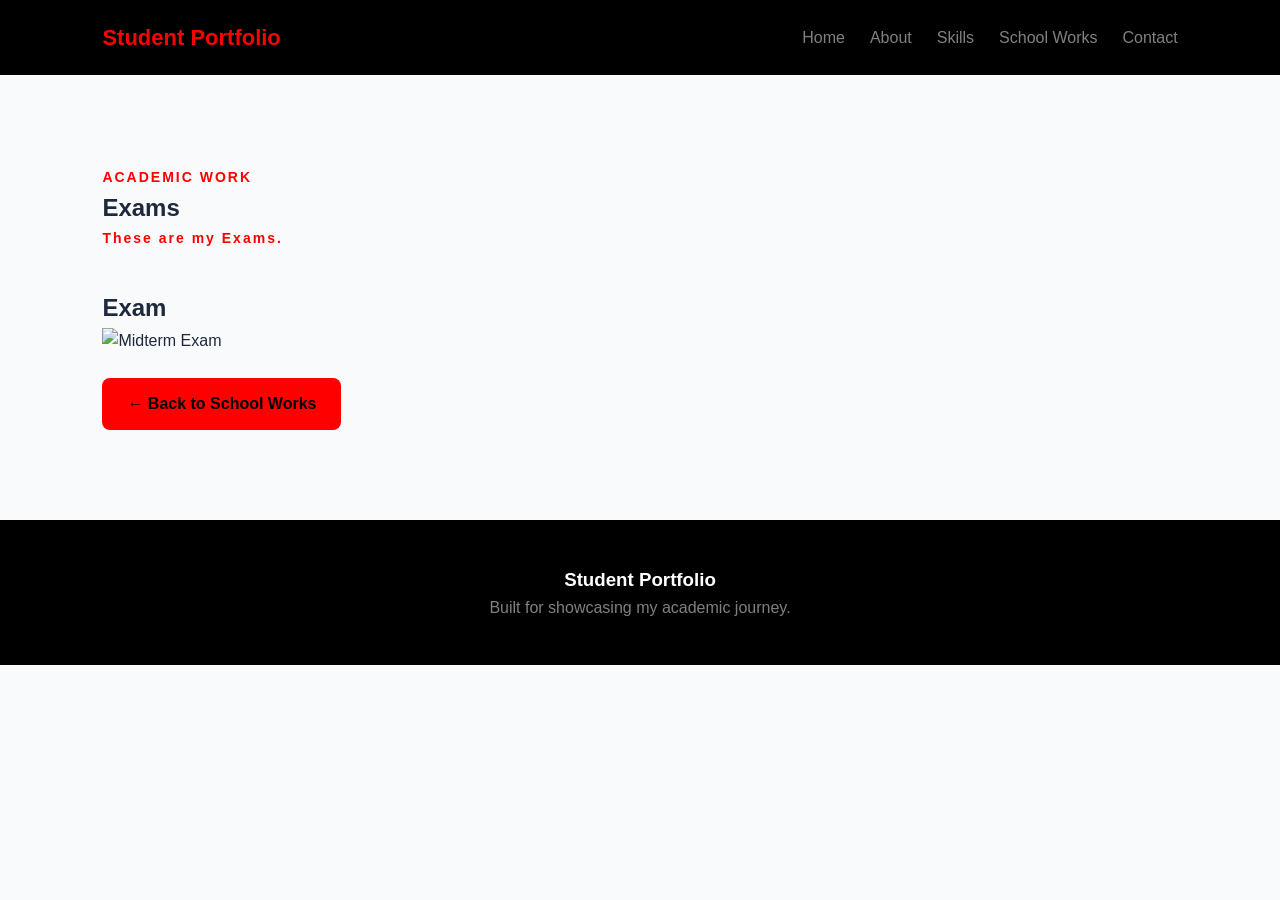
==== midterm_exam.html @ 23954a33 "midterm_exam.html" ====
<!DOCTYPE html>
<html lang="en">

<head>
    <meta charset="UTF-8">
    <meta name="viewport" content="width=device-width, initial-scale=1.0">

    <title>Exams | Student Portfolio</title>

    <link rel="stylesheet" href="style.css">
</head>

<body>

    <!-- NAVIGATION -->
    <header>

        <div class="logo">
            Student Portfolio
        </div>

        <nav>
            <a href="index.html">Home</a>
            <a href="index.html#about">About</a>
            <a href="index.html#skills">Skills</a>
            <a href="index.html#projects">School Works</a>
            <a href="index.html#contact">Contact</a>
        </nav>

    </header>


    <!-- Exams -->
    <section class="exams-page">

        <div class="section-title">

            <p>ACADEMIC WORK</p>

            <h1>Exams</h1>

            <p>
                These are my Exams.
            </p>

        </div>


        <div class="exam-images">

            <div class="exam-image-card">

                <h2>Exam</h2>

                <img
                    src="midterm_exam.jpg"
                    alt="Midterm Exam"
                >

            </div>

        </div>


        <a href="index.html#projects" class="main-button">
            ← Back to School Works
        </a>

    </section>


    <!-- FOOTER -->
    <footer>

        <h3>Student Portfolio</h3>

        <p>
            Built for showcasing my academic journey.
        </p>

    </footer>

</body>

</html>
---- style.css ----
* {
    margin: 0;
    padding: 0;
    box-sizing: border-box;
}

html {
    scroll-behavior: smooth;
}

body {
    font-family: Arial, sans-serif;
    background: #f8fafc;
    color: #1e293b;
    line-height: 1.6;
}




header {
    display: flex;
    justify-content: space-between;
    align-items: center;

    padding: 20px 8%;

    background: black;

    position: sticky;
    top: 0;

    z-index: 1000;

    border-bottom: 1px solid white;  ;
}

.logo {
    font-size: 22px;
    font-weight: bold;
    color: red;
}

nav {
    display: flex;
    gap: 25px;
}

nav a {
    text-decoration: none;
    color: gray;
    font-weight: 500;
}

nav a:hover {
    color: red;
}



.home {
    min-height: 90vh;

    display: flex;
    align-items: center;
    justify-content: space-between;

    padding: 80px 8%;

    gap: 50px;
}

.home-text {
    max-width: 650px;
}

.welcome {
    color: red;
    font-weight: bold;
    letter-spacing: 2px;
    margin-bottom: 15px;
}

.home h1 {
    font-size: 58px;
    line-height: 1.1;
    margin-bottom: 25px;
}

.home h1 span {
    color: red;
}

.description {
    font-size: 19px;
    color: gray;
    max-width: 600px;
}

.main-button {
    display: inline-block;

    margin-top: 25px;

    padding: 13px 25px;

    background: red;
    color: black;

    text-decoration: none;

    border-radius: 8px;

    font-weight: bold;
}

.main-button:hover {
    background: red;
}






.home-card {
    background:  lightgray;
    padding: 45px;
    border-radius: 20px;
    text-align: center;
    box-shadow: 0 10px 30px  #1E293B;
    min-width: 280px;
}

.circle {
    width: 150px;
    height: 150px;
    margin: 0 auto 20px;

    border-radius: 50%;
    overflow: hidden;

    border: 3px solid red;
}

.circle img {
    width: 100%;
    height: 100%;
    object-fit: cover;
    object-position: center;

    display: block;
}



.home-card p {
    color: gray;
}




section {
    padding: 90px 8%;
}

.section-title {
    margin-bottom: 40px;
}

.section-title p {
    color: red;
    font-weight: bold;
    letter-spacing: 2px;
    font-size: 14px;
}

.section-title h2 {
    font-size: 40px;
    margin-top: 5px;
}




.about {
    background: black   ;
}

.about-box {
    max-width: 850px;

    background: black;

    padding: 35px;

    border-left: 5px solid red;

    border-radius: 10px;
}

.about-box p {
    margin-bottom: 15px;
    color: gray ;
}




.skill-container {
    display: grid;

    grid-template-columns:
        repeat(auto-fit, minmax(200px, 1fr));

    gap: 20px;
}

.skill-card {
    background: white;

    padding: 30px;

    border-radius: 15px;

    border: 1px solid black;

    transition: 0.3s;
}

.skill-card:hover {
    transform: translateY(-7px);

    box-shadow:
        0 10px 25px rgba(0, 0, 0, 0.08);
}

.skill-icon {
    font-size: 35px;

    margin-bottom: 15px;
}

.skill-card h3 {
    margin-bottom: 8px;
}

.skill-card p {
    color: gray ;
    font-size: 14px;
}



.projects-section {
    background: black   ;
}

.project-container {
    display: grid;

    grid-template-columns:
        repeat(auto-fit, minmax(280px, 1fr));

    gap: 25px;
}

.project-card {
    background: whitesmoke;   ;

    padding: 30px;

    border-radius: 15px;

    position: relative;

    border: 1px  #1E293B ;
}

.project-number {
    font-size: 45px;

    font-weight: bold;

    color:  #1E293B;

    margin-bottom: 10px;
}

.project-card h3 {
    font-size: 24px;

    margin-bottom: 10px;
}

.project-card p {
    color: gray ;

    margin-bottom: 20px;
}

.project-button {
    text-decoration: none;

    color: red;

    font-weight: bold;
}

.project-button:hover {
    color: red;
}




.contact {
    text-align: center;

    background: whitesmoke;
}

.contact p {
    color: gray ;
}



footer {
    text-align: center;

    padding: 45px 20px;

    background: black;

    color: white;
}

footer p {
    color: gray ;
}

.copyright {
    margin-top: 20px;

    font-size: 13px;
}





@media (max-width: 768px) {

    header {
        flex-direction: column;

        gap: 15px;
    }

    nav {
        gap: 12px;

        flex-wrap: wrap;

        justify-content: center;
    }

    .home {
        flex-direction: column;

        text-align: center;

        padding-top: 60px;
    }

    .home h1 {
        font-size: 42px;
    }

    .home-card {
        width: 100%;
        max-width: 350px;
    }


.quiz-page {
    min-height: 90vh;
    background: black;
}

.quiz-images {
    display: grid;
    grid-template-columns: 1fr 1fr;
    gap: 30px;
    max-width: 1100px;
    margin-bottom: 40px;
}

.quiz-image-card {
    background: black;
    padding: 20px;
    border-radius: 15px;
    border: 1px solid black;
    box-shadow: 0 8px 20px rgba(0, 0, 0, 0.06);
}

.quiz-image-card h2 {
    margin-bottom: 15px;
    color: gray    ;
}

.quiz-image-card img {
    width: 100%;
    height: auto;
    display: block;
    border-radius: 10px;
}




@media (max-width: 768px) {

    .quiz-images {
        grid-template-columns: 1fr;
    }
} 
}
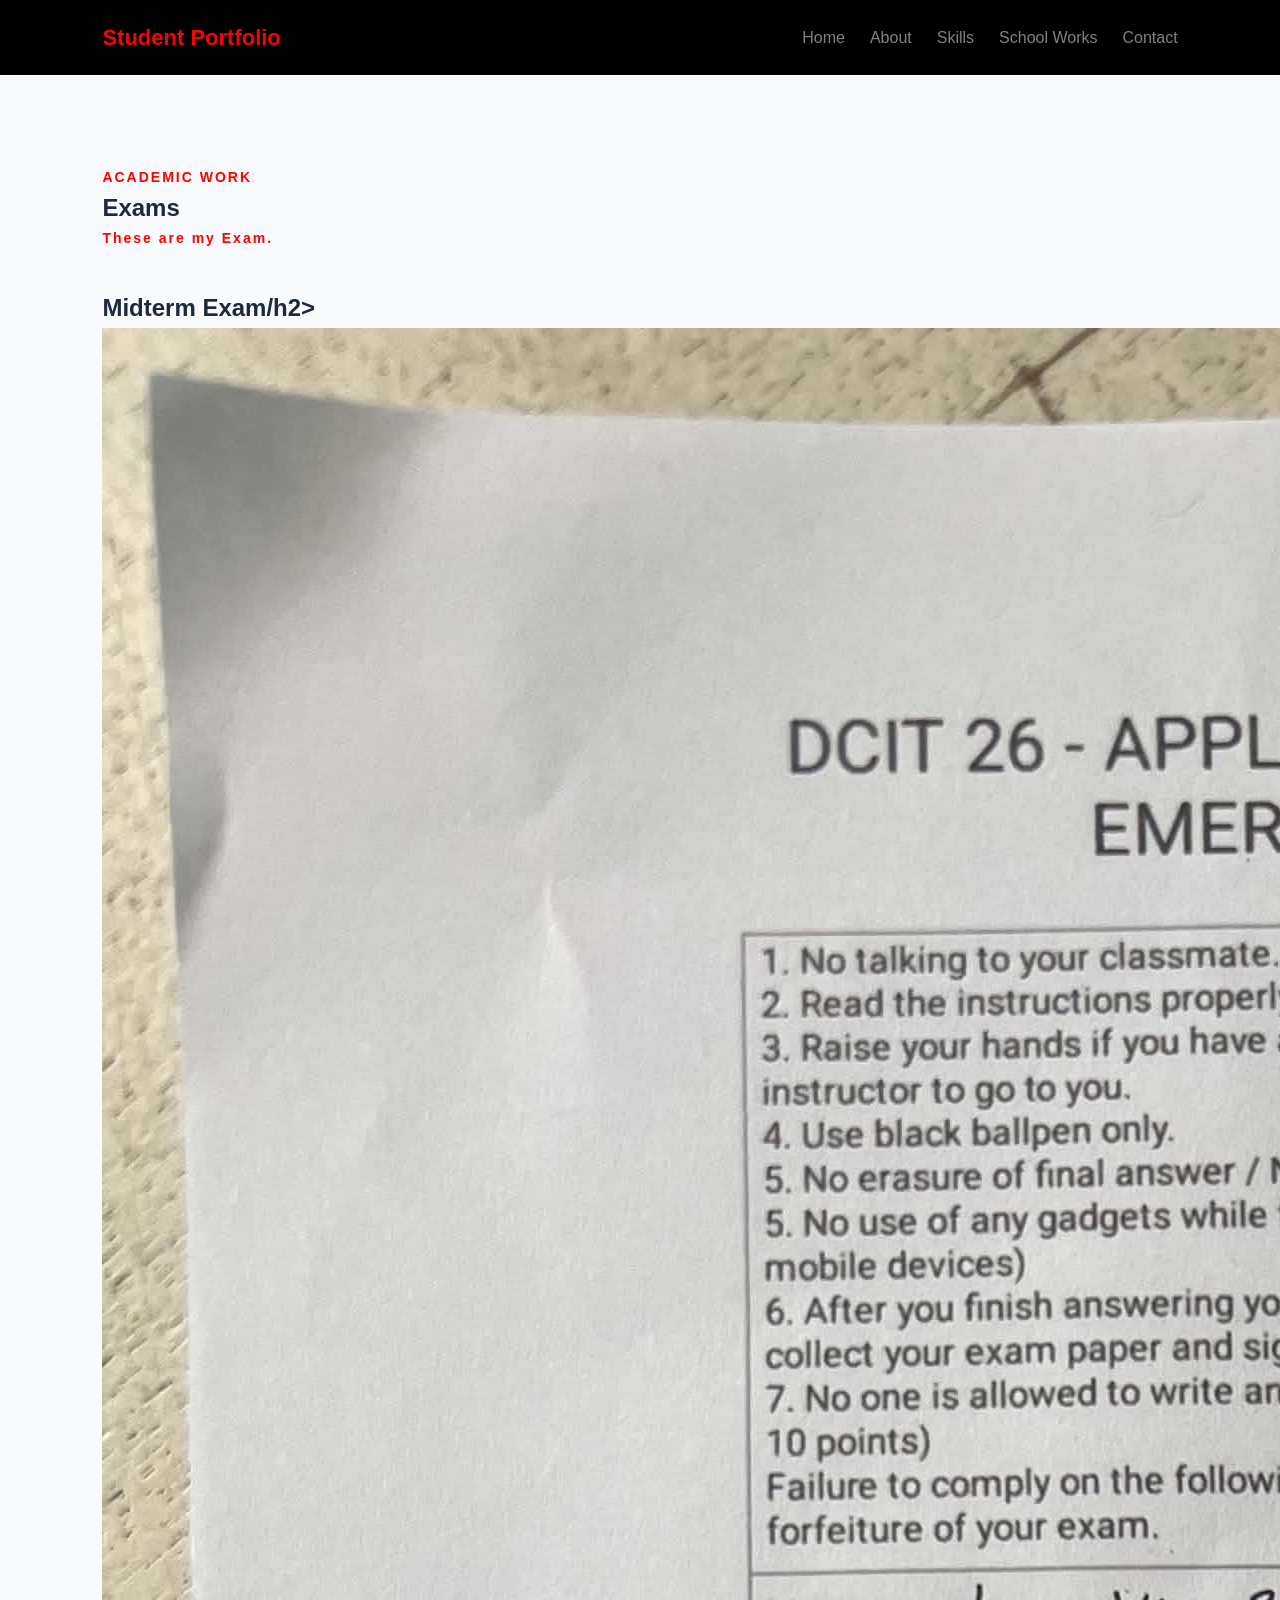
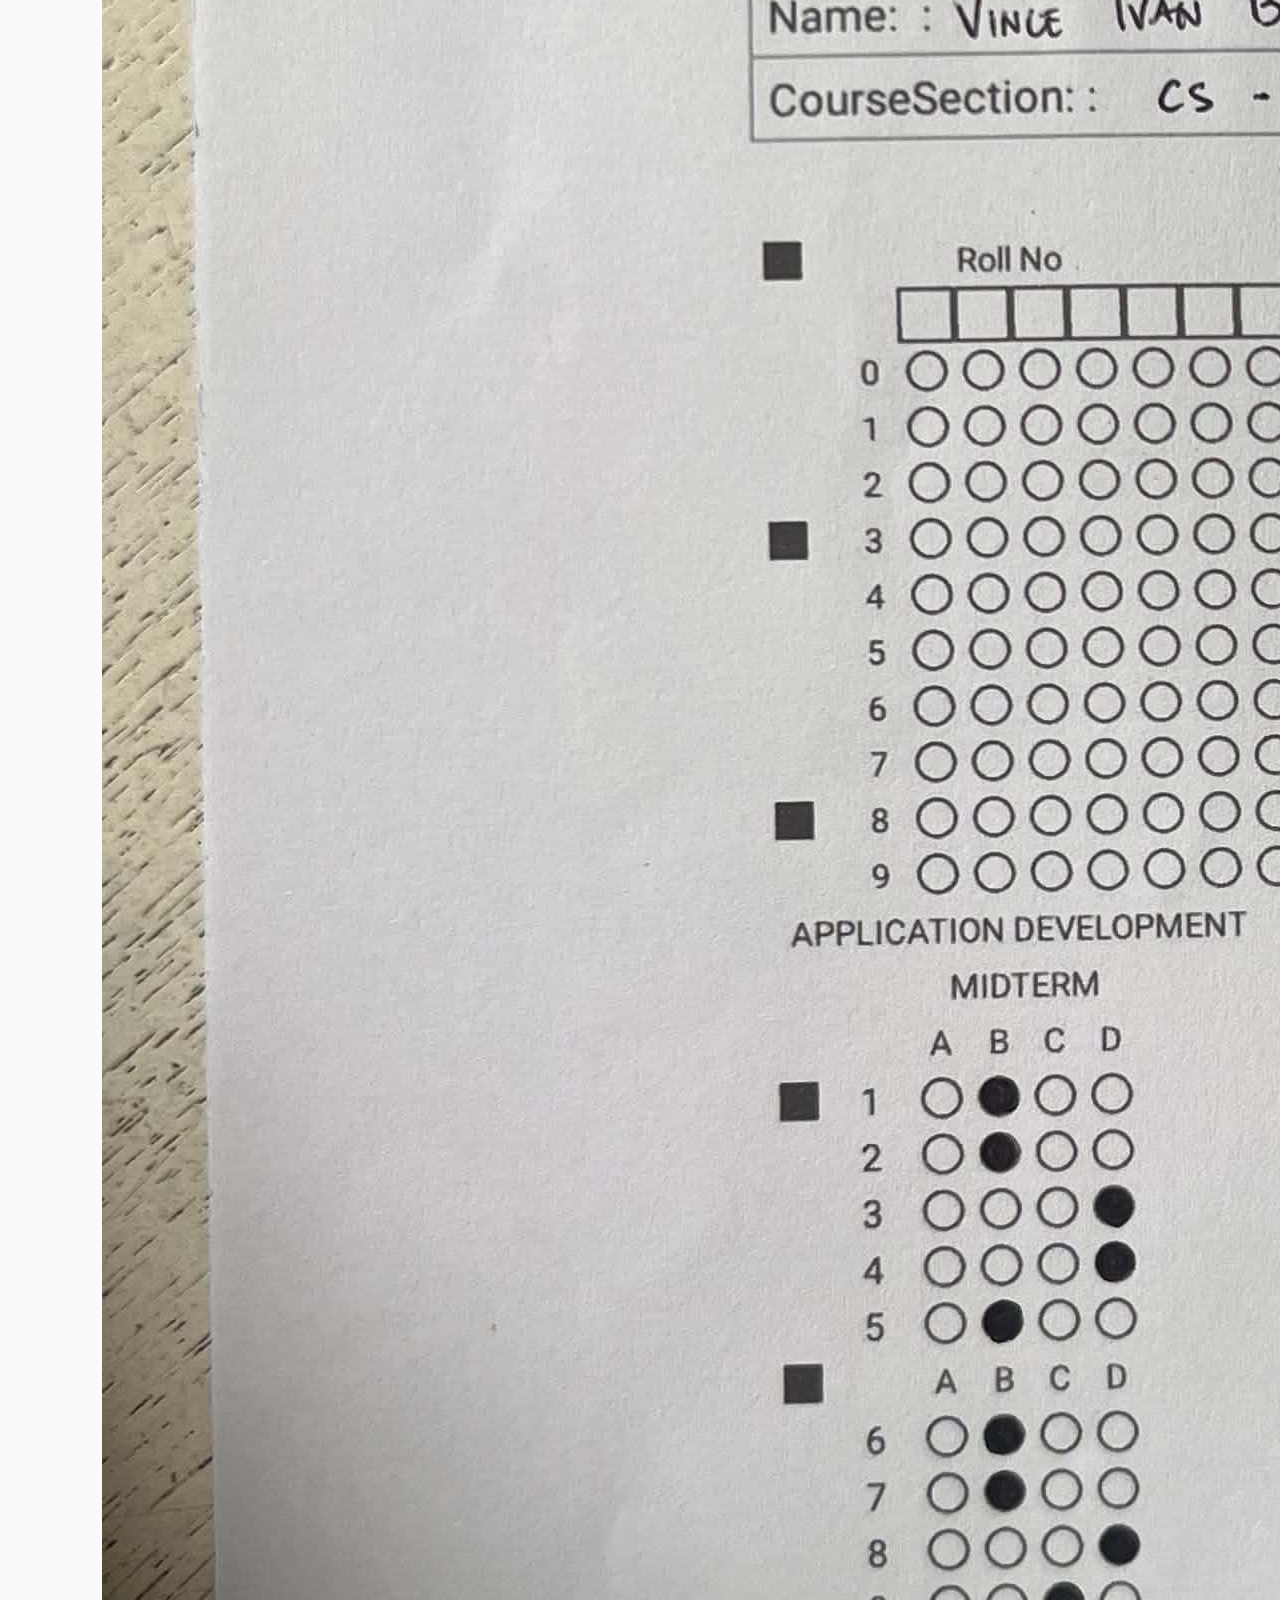
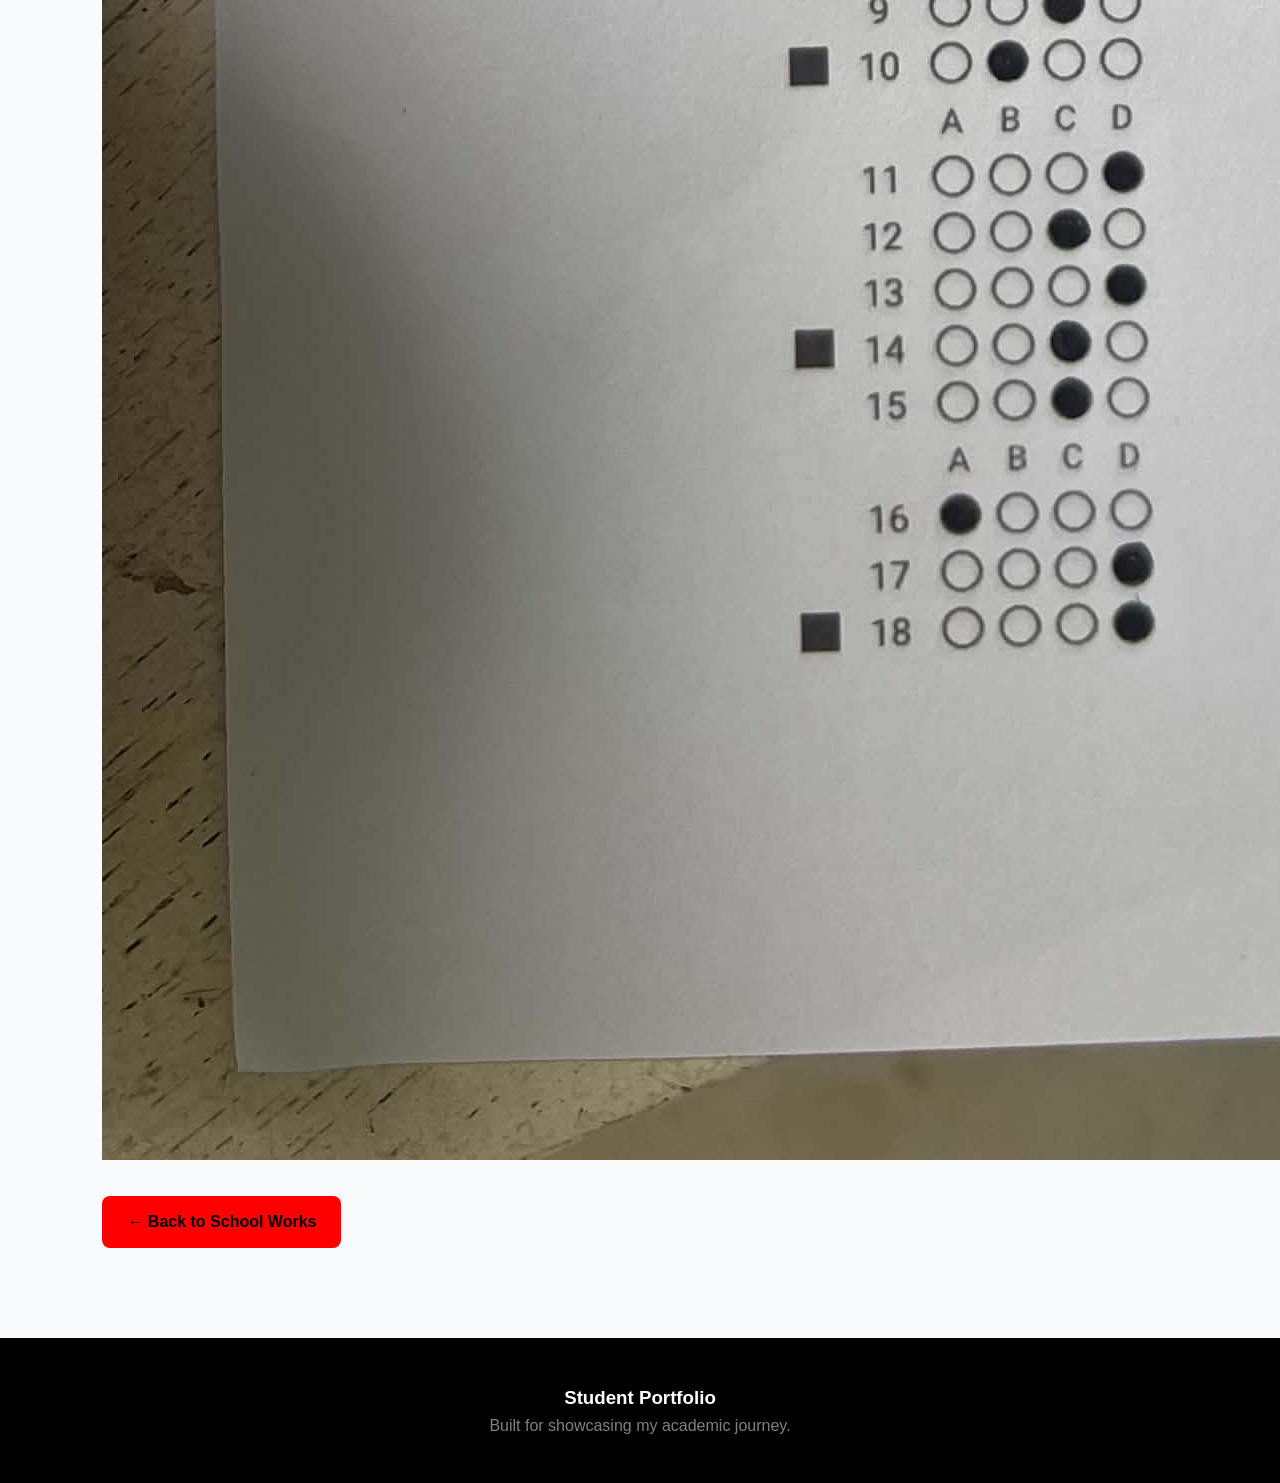
==== commit 489e0f20: "midterm_exam.html" ====
--- a/midterm_exam.html
+++ b/midterm_exam.html
@@ -40,7 +40,7 @@
             <h1>Exams</h1>
 
             <p>
-                These are my Exams.
+                These are my Exam.
             </p>
 
         </div>
@@ -50,7 +50,7 @@
 
             <div class="exam-image-card">
 
-                <h2>Exam</h2>
+                <h2>Midterm Exam/h2>
 
                 <img
                     src="midterm_exam.jpg"
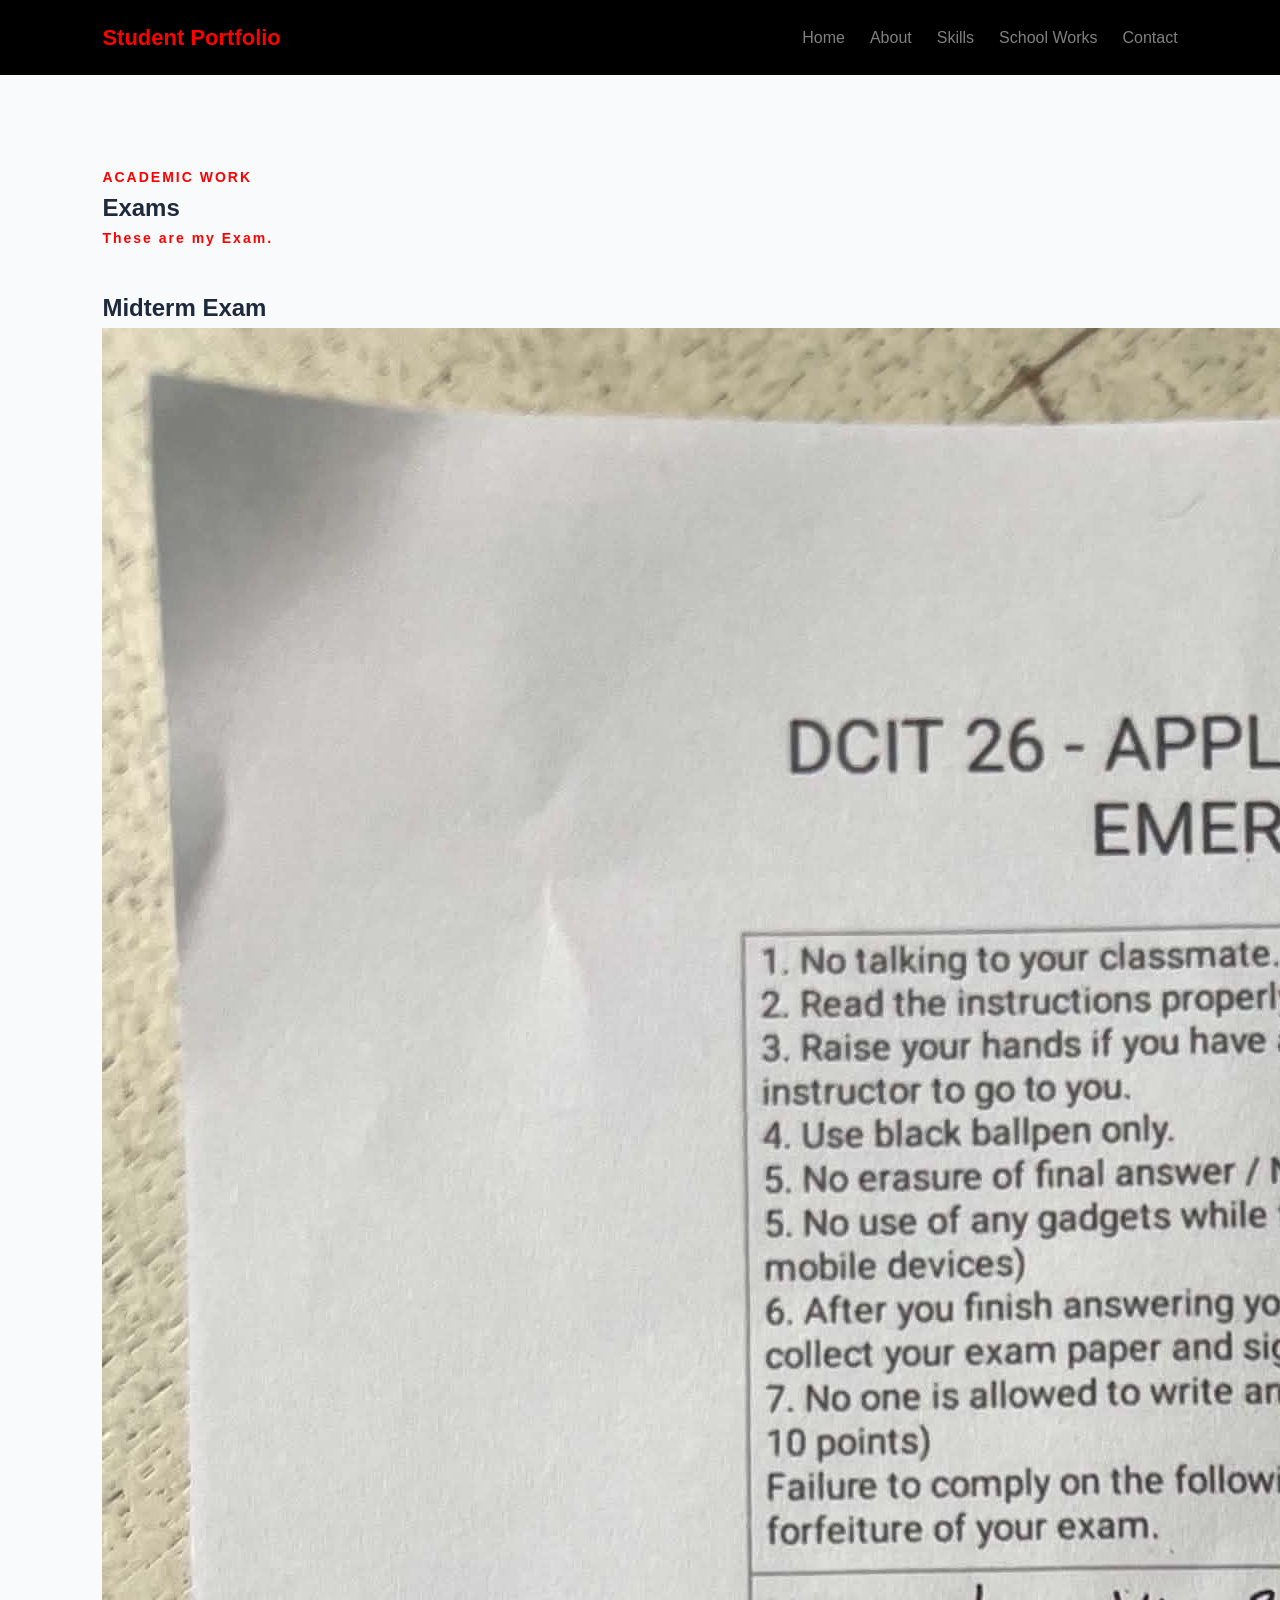
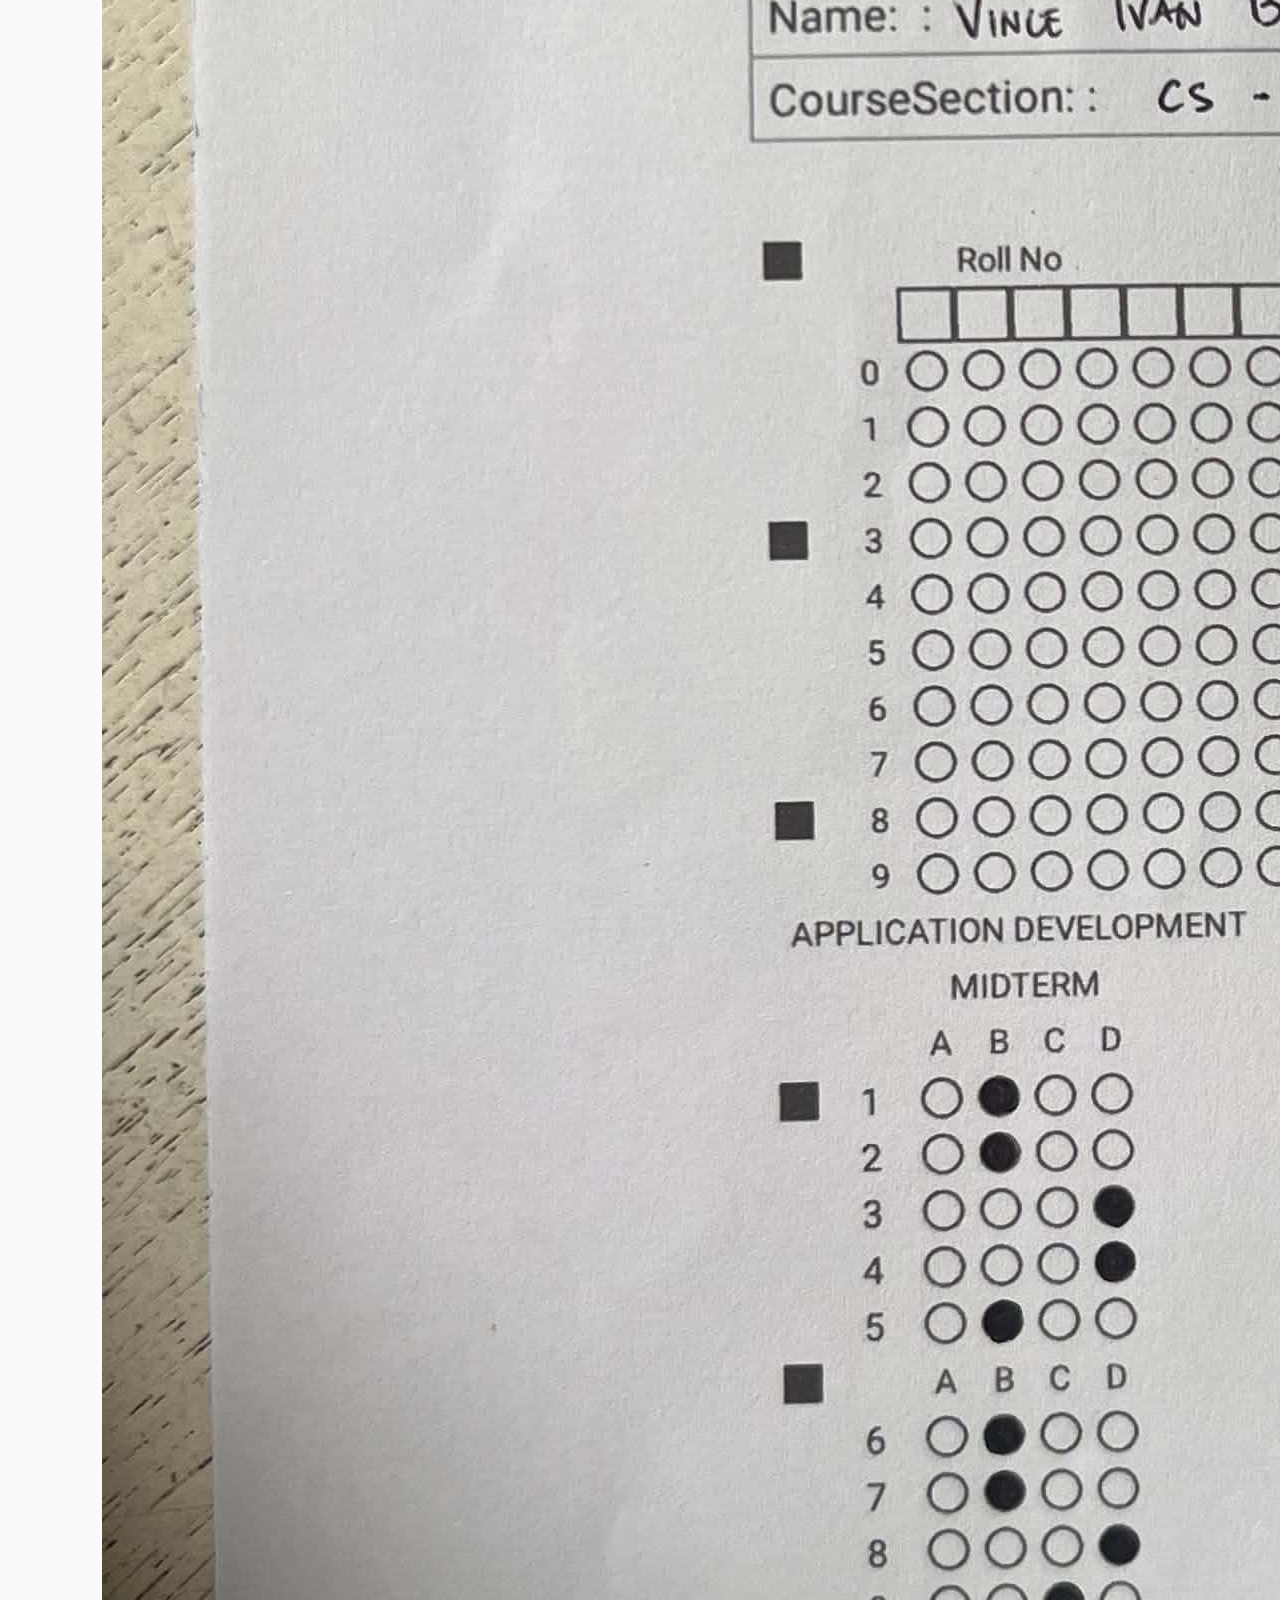
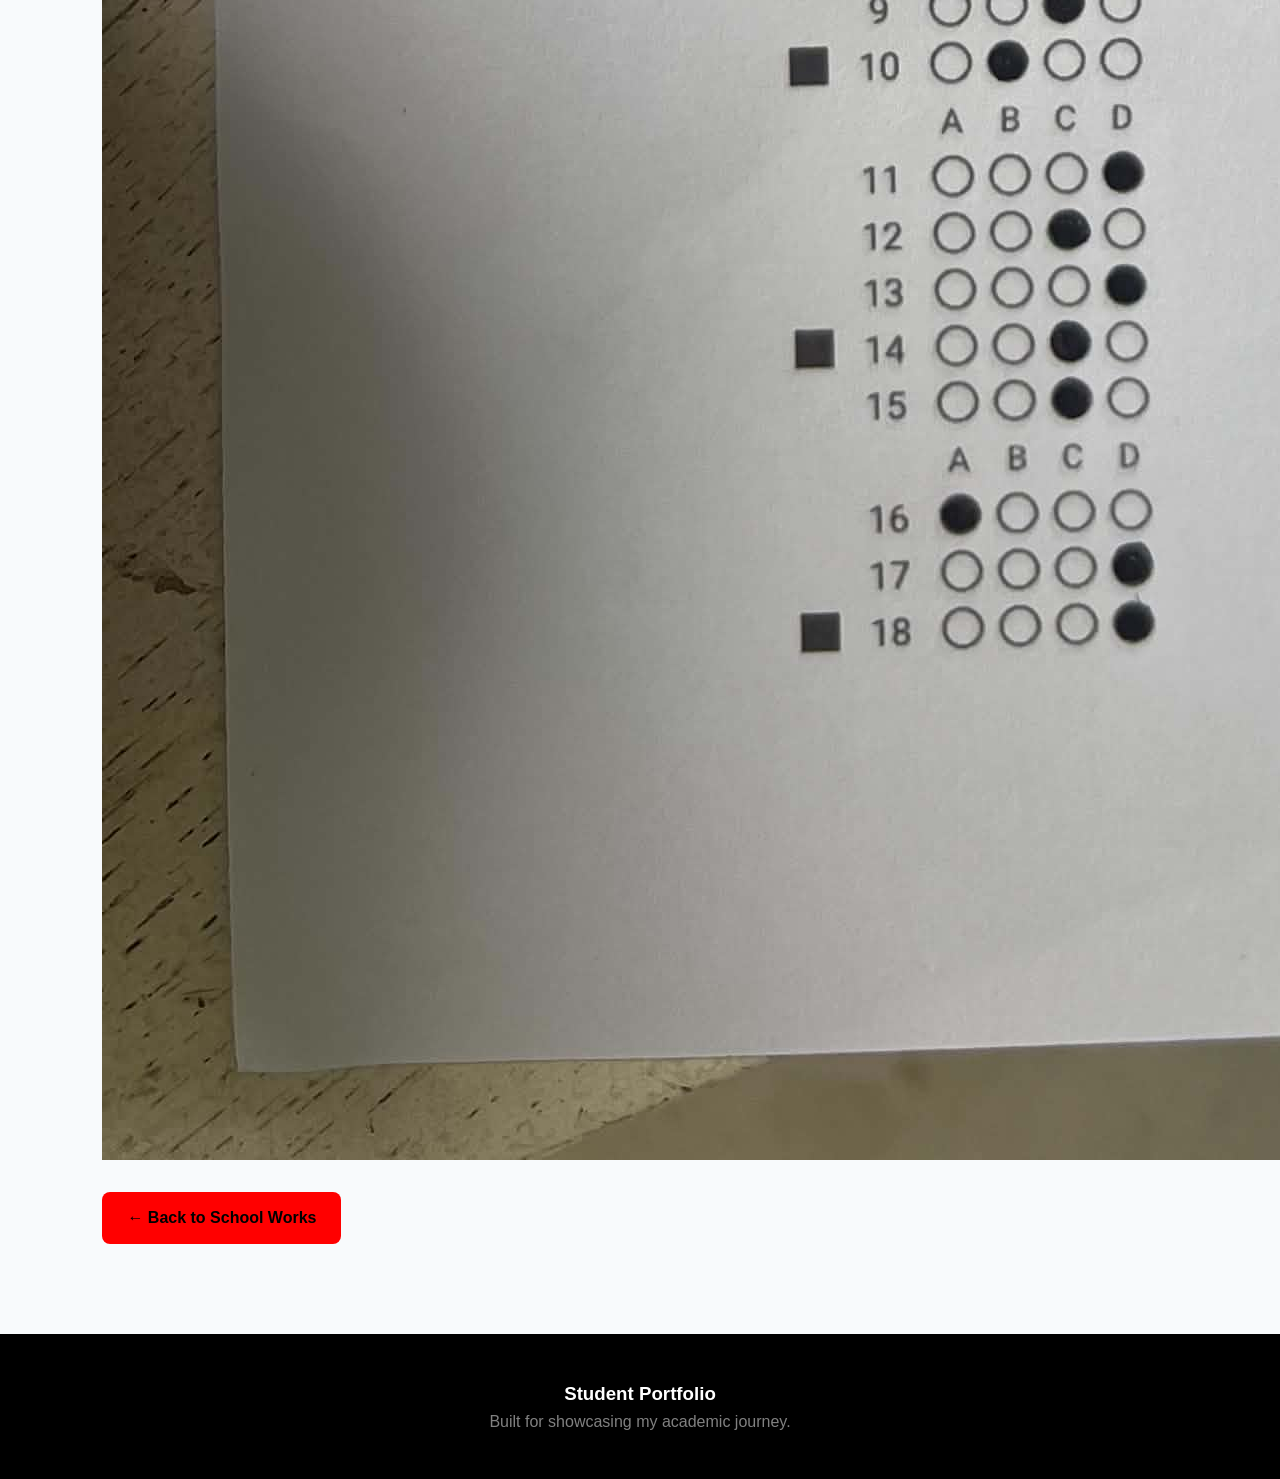
==== commit feab1b6e: "midterm_exam.html" ====
--- a/midterm_exam.html
+++ b/midterm_exam.html
@@ -50,7 +50,7 @@
 
             <div class="exam-image-card">
 
-                <h2>Midterm Exam/h2>
+                <h2>Midterm Exam</h2>
 
                 <img
                     src="midterm_exam.jpg"
